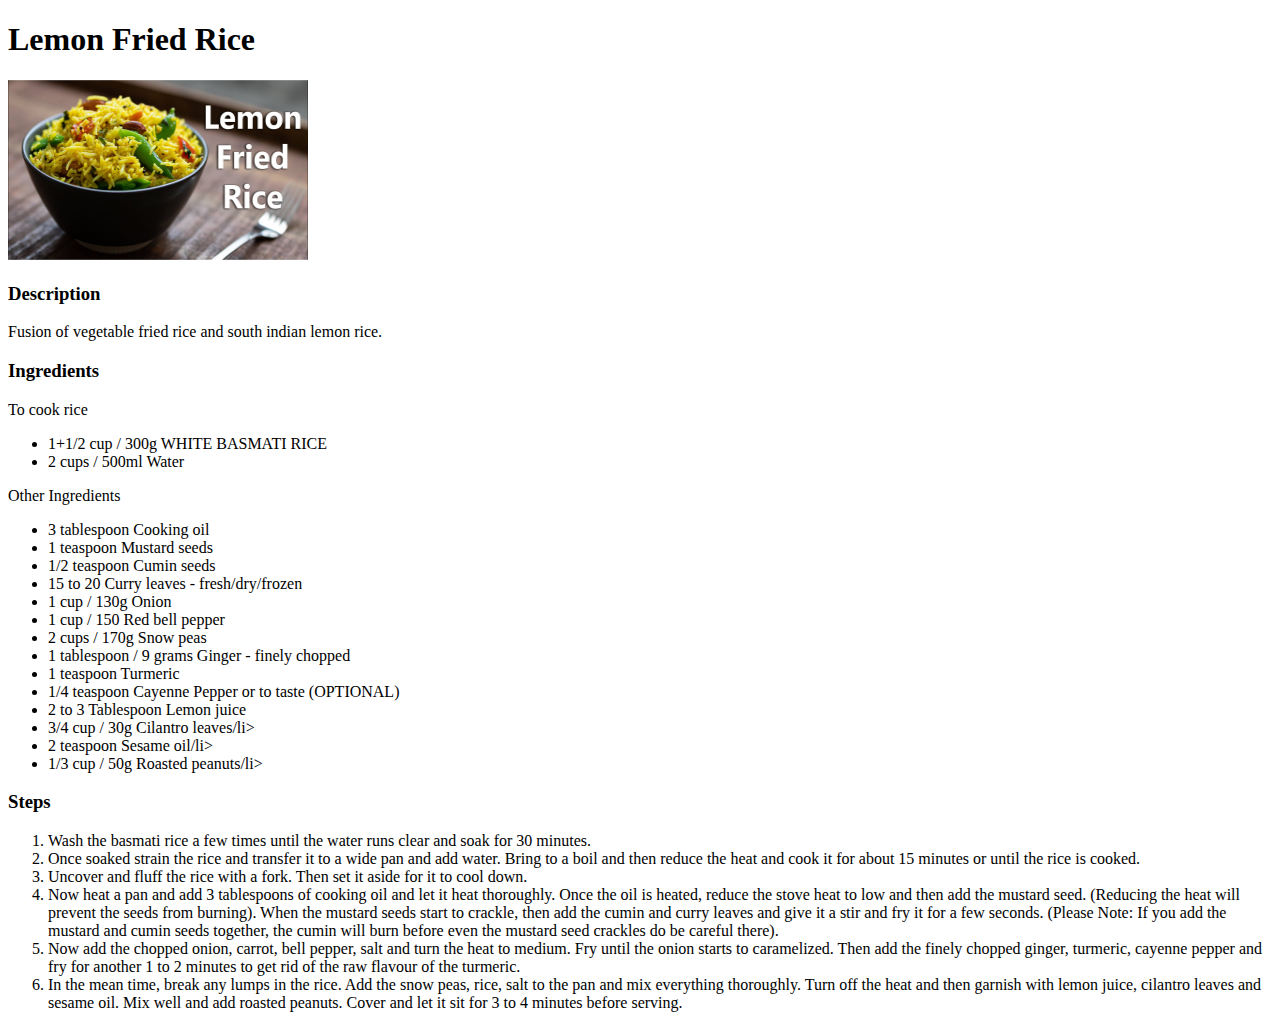
==== recipes/Indian-lemon-fried-rice.html @ 07cd5b9f "Inital Commit Added recipe pages and Images folder" ====
<!DOCTYPE html>
<html lang="en">
<head>
    <meta charset="UTF-8">
    <meta http-equiv="X-UA-Compatible" content="IE=edge">
    <meta name="viewport" content="width=device-width, initial-scale=1.0">
    <link rel="stylesheet" href="../css/style.css">
    <title>Indian Lemon Fried Rice</title>
</head>
<body>
    <h1>Lemon Fried Rice</h1>
    <img src="../img\lemon-fried-rice.jpg" alt="Lemon Fried Rice Image">
    <h3>Description</h3>
    <p>Fusion of vegetable fried rice and south indian lemon rice.</p>
    <h3>Ingredients</h3>
    <p>To cook rice</p>
    <ul>
        <li>1+1/2 cup / 300g WHITE BASMATI RICE</li>
        <li>2 cups / 500ml Water</li>
    </ul>
    <p>Other Ingredients</p>
    <ul>
        <li>3 tablespoon Cooking oil</li>
        <li>1 teaspoon Mustard seeds</li>
        <li>1/2 teaspoon Cumin seeds</li>
        <li>15 to 20 Curry leaves - fresh/dry/frozen</li>
        <li>1 cup / 130g Onion</li>
        <li>1 cup / 150 Red bell pepper</li>
        <li>2 cups / 170g Snow peas</li>
        <li>1 tablespoon / 9 grams Ginger - finely chopped</li>
        <li>1 teaspoon Turmeric</li>
        <li>1/4 teaspoon Cayenne Pepper or to taste (OPTIONAL)</li>
        <li>2 to 3 Tablespoon Lemon juice </li>
        <li>3/4 cup / 30g Cilantro leaves/li>
        <li>2 teaspoon Sesame oil/li>
        <li>1/3 cup / 50g Roasted peanuts/li>
    </ul>

    <h3>Steps</h3>
    <ol>
        <li>Wash the basmati rice a few times until the water runs clear and soak for 30 minutes.</li>
        <li>Once soaked strain the rice and transfer it to a wide pan and add water. Bring to a boil and then reduce the heat and cook it for about 15 minutes or until the rice is cooked.</li>
        <li>Uncover and fluff the rice with a fork. Then set it aside for it to cool down.</li>
        <li>Now heat a pan and add 3 tablespoons of cooking oil and let it heat thoroughly. Once the oil is heated, reduce the stove heat to low and then add the mustard seed. (Reducing the heat will prevent the seeds from burning). When the mustard seeds start to crackle, then add the cumin and curry leaves and give it a stir and fry it for a few seconds. (Please Note: If you add the mustard and cumin seeds together, the cumin will burn before even the mustard seed crackles do be careful there).</li>
        <li>Now add the chopped onion, carrot, bell pepper, salt and turn the heat to medium. Fry until the onion starts to caramelized. Then add the finely chopped ginger, turmeric, cayenne pepper and fry for another 1 to 2 minutes to get rid of the raw flavour of the turmeric. 
        </li>
        <li>In the mean time, break any lumps in the rice. Add the snow peas, rice, salt to the pan and mix everything thoroughly. Turn off the heat and then garnish with lemon juice, cilantro leaves and sesame oil. Mix well and add roasted peanuts. Cover and let it sit for 3 to 4 minutes before serving.</li>
    </ol>
    
    
</body>
</html>
---- css/style.css ----
img {
    width: 300px;
    height: 180px;
}
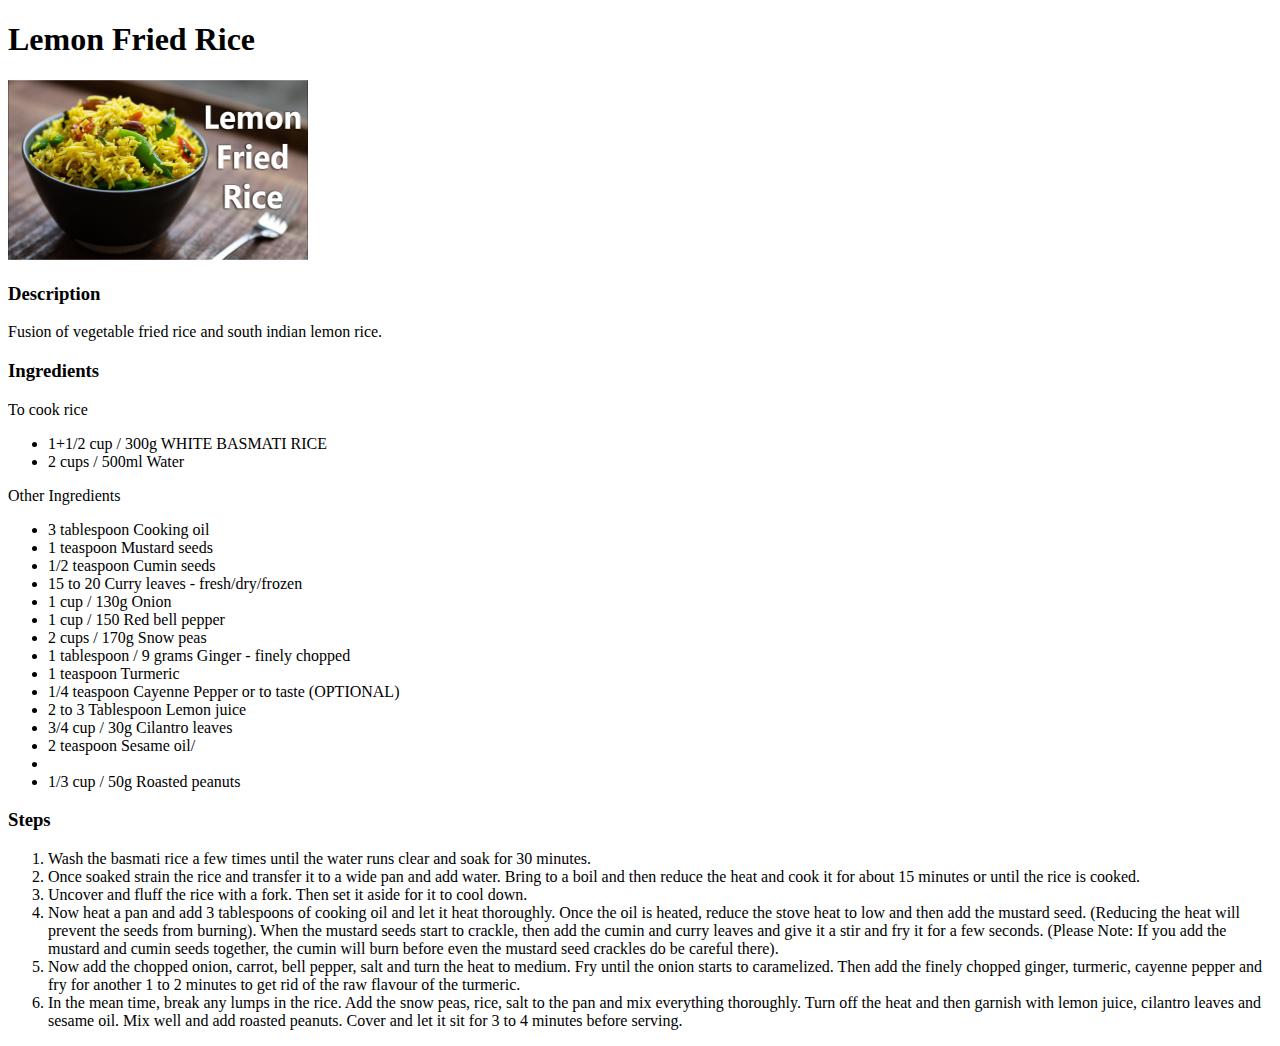
==== commit 43685cd7: "Minor errors" ====
--- a/recipes/Indian-lemon-fried-rice.html
+++ b/recipes/Indian-lemon-fried-rice.html
@@ -9,16 +9,24 @@
 </head>
 <body>
     <h1>Lemon Fried Rice</h1>
+    
     <img src="../img\lemon-fried-rice.jpg" alt="Lemon Fried Rice Image">
+    
     <h3>Description</h3>
+    
     <p>Fusion of vegetable fried rice and south indian lemon rice.</p>
+    
     <h3>Ingredients</h3>
+    
     <p>To cook rice</p>
+    
     <ul>
         <li>1+1/2 cup / 300g WHITE BASMATI RICE</li>
         <li>2 cups / 500ml Water</li>
     </ul>
+    
     <p>Other Ingredients</p>
+    
     <ul>
         <li>3 tablespoon Cooking oil</li>
         <li>1 teaspoon Mustard seeds</li>
@@ -31,12 +39,13 @@
         <li>1 teaspoon Turmeric</li>
         <li>1/4 teaspoon Cayenne Pepper or to taste (OPTIONAL)</li>
         <li>2 to 3 Tablespoon Lemon juice </li>
-        <li>3/4 cup / 30g Cilantro leaves/li>
-        <li>2 teaspoon Sesame oil/li>
-        <li>1/3 cup / 50g Roasted peanuts/li>
+        <li>3/4 cup / 30g Cilantro leaves</li>
+        <li>2 teaspoon Sesame oil/<li>
+        <li>1/3 cup / 50g Roasted peanuts</li>
     </ul>
 
     <h3>Steps</h3>
+    
     <ol>
         <li>Wash the basmati rice a few times until the water runs clear and soak for 30 minutes.</li>
         <li>Once soaked strain the rice and transfer it to a wide pan and add water. Bring to a boil and then reduce the heat and cook it for about 15 minutes or until the rice is cooked.</li>
